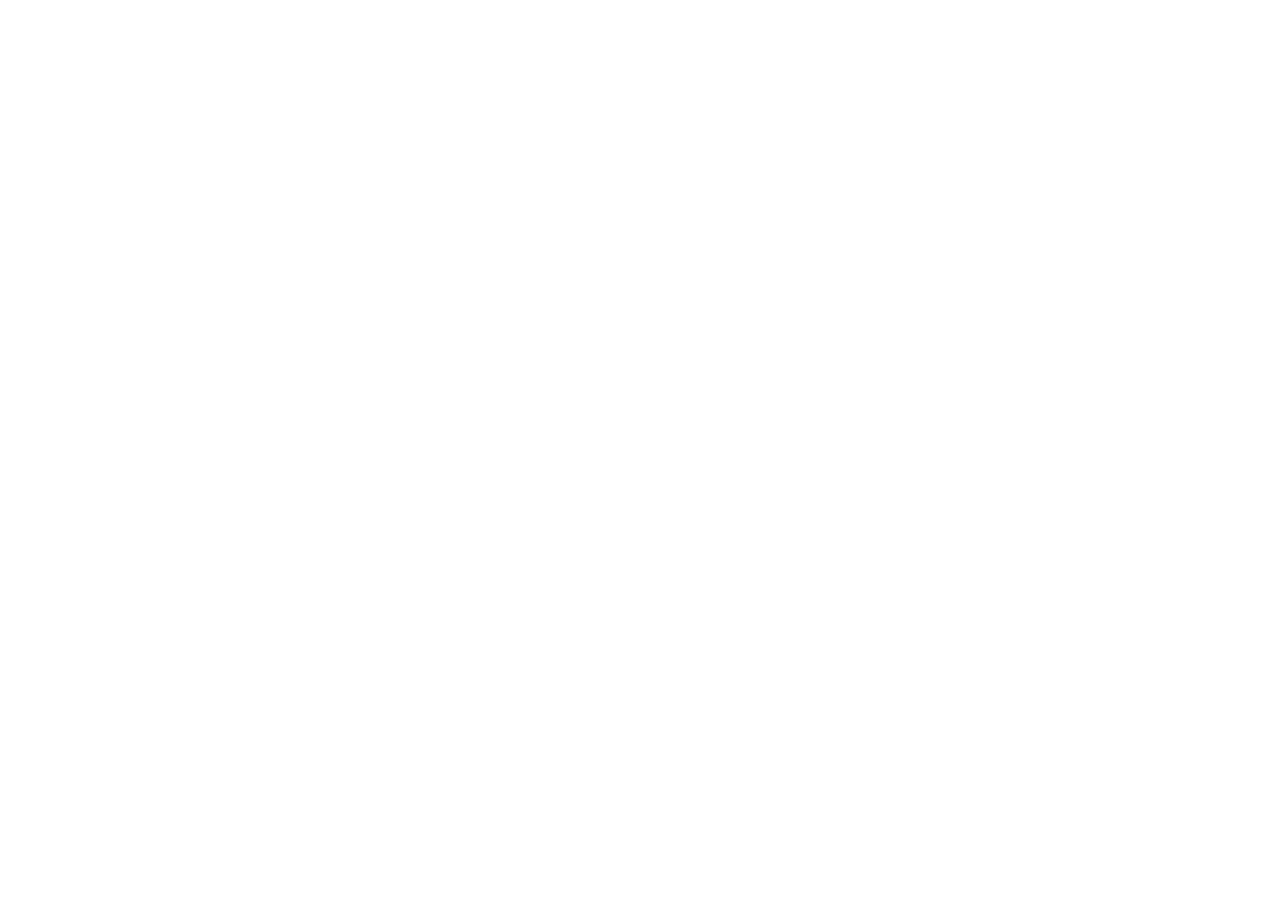
==== index.html @ 67bfe4e6 "fix bug with px" ====
<!DOCTYPE html>
<html>
<head>
    <title>SummerHack Game</title>
    <link type="text/css" href="css/main.css" rel="stylesheet">
    <script src="http://10.6.2.33:8080/target/target-script-min.js#anonymous"></script>
    <script src="js/jquery.js" type="text/javascript"></script>
    <script src="js/jquery-mobile.js" type="text/javascript"></script>
    <script src="js/main.js" type="text/javascript"></script>
    <script src="js/Bug.js" type="text/javascript"></script>
    <script src="js/AppleFactory.js" type="text/javascript"></script>
    <script src="js/navigation.js" type="text/javascript"></script>
</head>
<body>

    <div class="game" id="gameBug">

    </div>



</body>
</html>
---- css/main.css ----
* {
    -webkit-user-select: none;
    -webkit-tap-highlight-color: rgba(255, 255, 255, 0);
    margin: 0px;
    /*-webkit-transform: translate3d(0, 0, 0);*/
    /*-webkit-transition: -webkit-transform .5 linear;*/
    /*-webkit-backface-visibility: hidden;*/
    /*-webkit-perspective: 1000;*/
}
html,body {width: 100%; height: 100%;}

.game {
    background: url("../img/bg.jpg") no-repeat center center;
    margin: 0 auto;
    background-size: auto 100%;
    position: relative;
}

.apple{
    -webkit-transform: translate3d(0, 0, 0);
/*    -webkit-transition-property: top;
    -webkit-transition-duration: 3s;
    -webkit-transition-timing-function: ease;*/
}

.bug {
    background: url("../img/bug.png") no-repeat;
    position: absolute;
    left: 0;
    -webkit-transform: translate3d(0, 0, 0);
    /*-webkit-transform:scaleX(-1);*/
    /*-webkit-transition-property: left;*/
    /*-webkit-transition-duration: 5ms;*/
    /*-webkit-transition-timing-function: linear;*/
}

.mainBar {
    position: absolute;
    border: 1px solid #000;
}

.subBarNormal {
    width: 50%;
    height: 100%;
    float: left;
}

.subBarOverEat {
    width: 50%;
    height: 100%;
    float: right;
}

.redApple {background-image: url(img/newsletter_headline2.gif); position: absolute; background: red; top: 300px; left: 500px; width: 30px; height: 30px; visibility:hidden}
.greenApple {background-image: url(img/newsletter_headline2.gif); position: absolute; background: greenyellow; top: 300px; left: 500px; width: 30px; height: 30px; visibility:hidden}
.yellowApple {background-image: url(img/newsletter_headline2.gif); position: absolute; background: yellow; top: 300px; left: 500px; width: 30px; height: 30px; visibility:hidden}
.purpleApple {background-image: url(img/newsletter_headline2.gif); position: absolute; background: #db7093; top: 300px; left: 500px; width: 30px; height: 30px; visibility:hidden}



/* #Media Queries
================================================== */

/* Tablet Portrait size to standard 960 (devices and browsers) */
@media only screen and (min-width: 768px) and (max-width: 959px) {

}

/* All Mobile Sizes (devices and browser) */
@media only screen and (max-width: 767px) {
}

/* Mobile Sizes (devices and browser) */
@media only screen and (min-width: 638px) and (max-width: 767px) {

}

/* Mobile Landscape Size to Tablet Portrait (devices and browsers) */
@media only screen and (min-width: 480px) and (max-width: 637px) {

}

/* Mobile Portrait Size to Mobile Landscape Size (devices and browsers) */
@media only screen and (max-width: 479px) {

}
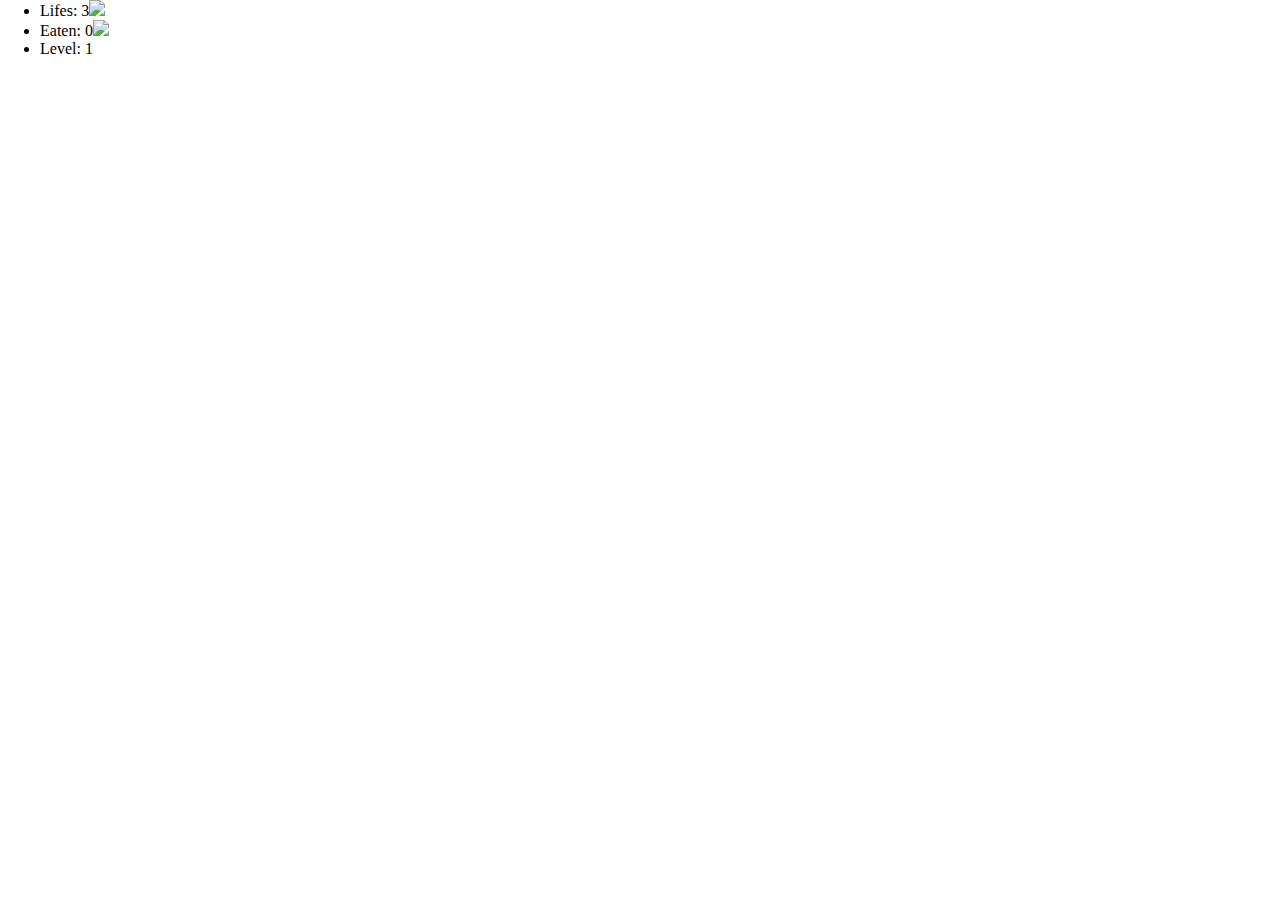
==== commit ca71f640: "Merge remote-tracking branch 'origin/gh-pages' into gh-pages" ====
--- a/index.html
+++ b/index.html
@@ -2,22 +2,35 @@
 <html>
 <head>
     <title>SummerHack Game</title>
-    <link type="text/css" href="css/main.css" rel="stylesheet">
-    <script src="http://10.6.2.33:8080/target/target-script-min.js#anonymous"></script>
+    <link type="text/css" href="css/main.css?3" rel="stylesheet">
+    <!--<script src="http://10.6.2.84:8080/target/target-script-min.js#anonymous"></script>-->
     <script src="js/jquery.js" type="text/javascript"></script>
     <script src="js/jquery-mobile.js" type="text/javascript"></script>
+    <script src="js/acc.js" type="text/javascript"></script>
     <script src="js/main.js" type="text/javascript"></script>
     <script src="js/Bug.js" type="text/javascript"></script>
     <script src="js/AppleFactory.js" type="text/javascript"></script>
     <script src="js/navigation.js" type="text/javascript"></script>
+    <script src="js/Apple.js" type="text/javascript"></script>
+    <script src="js/pop.js" type="text/javascript"></script>
 </head>
 <body>
+<!--<embed name="fone" src="/media/fone.mp3" loop="true" hidden="true" autostart="true">-->
 
-    <div class="game" id="gameBug">
+<div class="game" id="gameBug">
+    <ul class="playerInfo">
+        <li class="life">Lifes: <span>3</span><img src="img/live.png"></li>
+        <li class="eaten">Eaten: <span>0</span><img src="img/orng.png"></li>
+        <li class="level">Level: <span>1</span></li>
 
-    </div>
+    </ul>
+</div>
+<div class="nav nav-left"></div>
+<div class="nav nav-right"></div>
 
-
-
+<div id="pop-end" style="display: none;">
+    <img src="img/gover.jpg" class="overImg" alt="game over"><br>
+    <a href="/" class="link reload">Try again</a>
+</div>
 </body>
 </html>--- a/css/main.css
+++ b/css/main.css
@@ -1,5 +1,5 @@
 * {
-    -webkit-user-select: none;
+    /*-webkit-user-select: none;*/
     -webkit-tap-highlight-color: rgba(255, 255, 255, 0);
     margin: 0px;
     /*-webkit-transform: translate3d(0, 0, 0);*/
@@ -10,29 +10,33 @@
 html,body {width: 100%; height: 100%;}
 
 .game {
-    background: url("../img/bg.jpg") no-repeat center center;
+    background: url("../img/bg.jpg")  center center;
     margin: 0 auto;
     background-size: auto 100%;
     position: relative;
 }
 
 .apple{
+    /*background: url("../img/green_f.png") no-repeat;*/
+    /*position: absolute;*/
+    -webkit-backface-visibility: hidden;
+    -webkit-perspective: 1000;
     -webkit-transform: translate3d(0, 0, 0);
-/*    -webkit-transition-property: top;
-    -webkit-transition-duration: 3s;
-    -webkit-transition-timing-function: ease;*/
+    -webkit-transition-property: top;
+    /*-webkit-transition-duration: 5ms;*/
+    -webkit-transition-timing-function: linear;
+    visibility:hidden ;
 }
 
 .bug {
     background: url("../img/bug.png") no-repeat;
     position: absolute;
-    left: 0;
-    -webkit-transform: translate3d(0, 0, 0);
-    /*-webkit-transform:scaleX(-1);*/
-    /*-webkit-transition-property: left;*/
+    left: 1px;
+    -webkit-transition-property: left;
     /*-webkit-transition-duration: 5ms;*/
-    /*-webkit-transition-timing-function: linear;*/
+    -webkit-transition-timing-function: linear;
 }
+
 
 .mainBar {
     position: absolute;
@@ -50,12 +54,18 @@
     height: 100%;
     float: right;
 }
+.nav-left { position: absolute; left: 0; top: 0; background: url("../img/left.png")  no-repeat center center; background-size: 100% auto;}
+.nav-right { position: absolute; right: 0; top: 0; background: url("../img/right.png")  no-repeat center center; background-size: 100% auto; }
+.redApple { position: absolute; background: url("../img/red_orange.png") no-repeat; background-size: cover;  }
+.greenApple {position: absolute; background: url("../img/or1.png") no-repeat;  background-size: cover; }
+.yellowApple {position: absolute; background: url("../img/yl1.png") no-repeat;  background-size: cover;}
+.purpleApple {position: absolute; background: url("../img/pr1.png") no-repeat;  background-size: cover;}
 
-.redApple {background-image: url(img/newsletter_headline2.gif); position: absolute; background: red; top: 300px; left: 500px; width: 30px; height: 30px; visibility:hidden}
-.greenApple {background-image: url(img/newsletter_headline2.gif); position: absolute; background: greenyellow; top: 300px; left: 500px; width: 30px; height: 30px; visibility:hidden}
-.yellowApple {background-image: url(img/newsletter_headline2.gif); position: absolute; background: yellow; top: 300px; left: 500px; width: 30px; height: 30px; visibility:hidden}
-.purpleApple {background-image: url(img/newsletter_headline2.gif); position: absolute; background: #db7093; top: 300px; left: 500px; width: 30px; height: 30px; visibility:hidden}
+}
 
+#level {position: absolute; left: 0px; top: 20px;}
+#eaten {position: absolute; left: 0px; top: 40px;}
+#lifes {position: absolute; left: 0px; top: 60px}
 
 
 /* #Media Queries
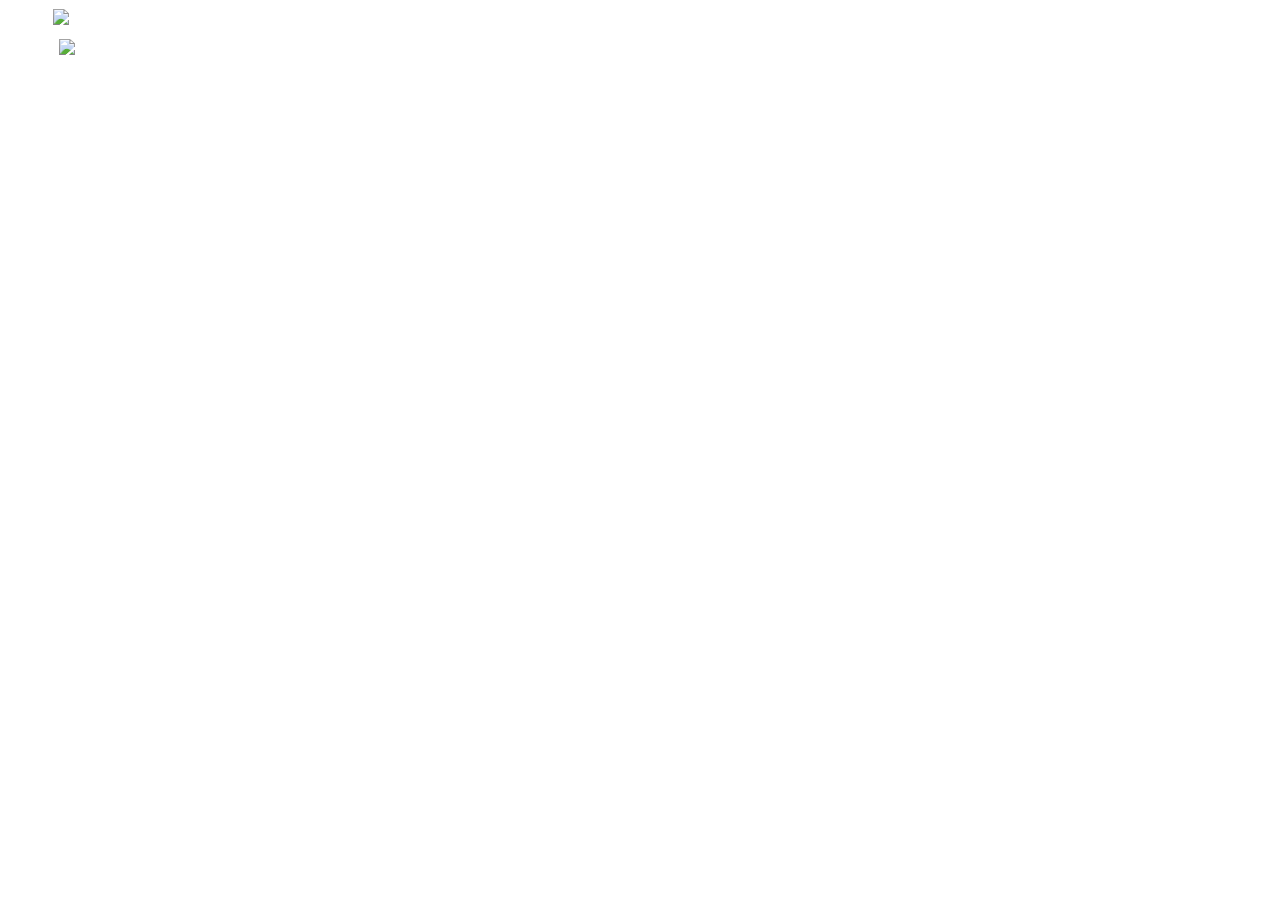
==== commit 0cfd4c49: "add optimize" ====
--- a/index.html
+++ b/index.html
@@ -2,15 +2,14 @@
 <html>
 <head>
     <title>SummerHack Game</title>
+    <meta name="viewport" content="width=device-width, initial-scale=1, maximum-scale=1, user-scalable=no">
     <link type="text/css" href="css/main.css?3" rel="stylesheet">
     <!--<script src="http://10.6.2.84:8080/target/target-script-min.js#anonymous"></script>-->
     <script src="js/jquery.js" type="text/javascript"></script>
     <script src="js/jquery-mobile.js" type="text/javascript"></script>
-    <script src="js/acc.js" type="text/javascript"></script>
-    <script src="js/main.js" type="text/javascript"></script>
+    <script src="js/main.js?2" type="text/javascript"></script>
     <script src="js/Bug.js" type="text/javascript"></script>
     <script src="js/AppleFactory.js" type="text/javascript"></script>
-    <script src="js/navigation.js" type="text/javascript"></script>
     <script src="js/Apple.js" type="text/javascript"></script>
     <script src="js/pop.js" type="text/javascript"></script>
 </head>
@@ -27,10 +26,17 @@
 </div>
 <div class="nav nav-left"></div>
 <div class="nav nav-right"></div>
-
+<div class="nextLevel">Level <span>1</span></div>
 <div id="pop-end" style="display: none;">
     <img src="img/gover.jpg" class="overImg" alt="game over"><br>
     <a href="/" class="link reload">Try again</a>
 </div>
+
+<div id="pop-start" style="display: none;">
+    <br>
+    <br>
+    <br>
+    Please,rotate your device and refresh web-page
+</div>
 </body>
 </html>--- a/css/main.css
+++ b/css/main.css
@@ -60,8 +60,75 @@
 .greenApple {position: absolute; background: url("../img/or1.png") no-repeat;  background-size: cover; }
 .yellowApple {position: absolute; background: url("../img/yl1.png") no-repeat;  background-size: cover;}
 .purpleApple {position: absolute; background: url("../img/pr1.png") no-repeat;  background-size: cover;}
+.msg {
+    position: absolute;
+    color: green;
+    font-weight: bold;
+    -webkit-transform: translate3d(0, 0, 0);
+    -webkit-transition: bottom 2s;
+}
+
+.pop-bg {
+    background: rgba(64, 64, 64, 0.5);
+    position: absolute;
+    top: 0;
+    right: 0;
+}
+.box-pop {
+    text-align: center;
+    position: absolute;
+    border-radius: 30px;
+    background: #fff;
+    opacity: 1;
+    margin: 0 auto;
 
 }
+.link {
+    background: #46a2c9;
+    border-radius: 7px;
+    padding: 8px;
+    box-shadow: 0 0 3px #000;
+    text-decoration: none;
+    color: #ffffff;
+    font-size: 17px;
+}
+.overImg {
+    width: auto;
+    height: 70%;
+}
+.playerInfo {
+    position: relative;
+    margin: 0;
+    padding: 0;
+    list-style: none;
+    font-size: 15px;
+    font-weight: bold;
+    color: #ffffff;
+    line-height: 20px;
+
+}
+.playerInfo li  {
+    vertical-align: middle;
+    line-height: 30px;
+}
+.playerInfo li img {
+    vertical-align: middle;
+    line-height: 20px;
+    margin: 0 0 0 5px;
+}
+.nextLevel {
+    color: #f89122;
+    position: absolute;
+    top: 5%;
+    width: 100%;
+    text-align: center;
+    opacity: 0;
+    font-size: 40pt;
+    font-weight: bold;
+    -webkit-transform: translate3d(0, 0, 0);
+    -webkit-transition:opacity 2s;
+}
+
 
 #level {position: absolute; left: 0px; top: 20px;}
 #eaten {position: absolute; left: 0px; top: 40px;}
